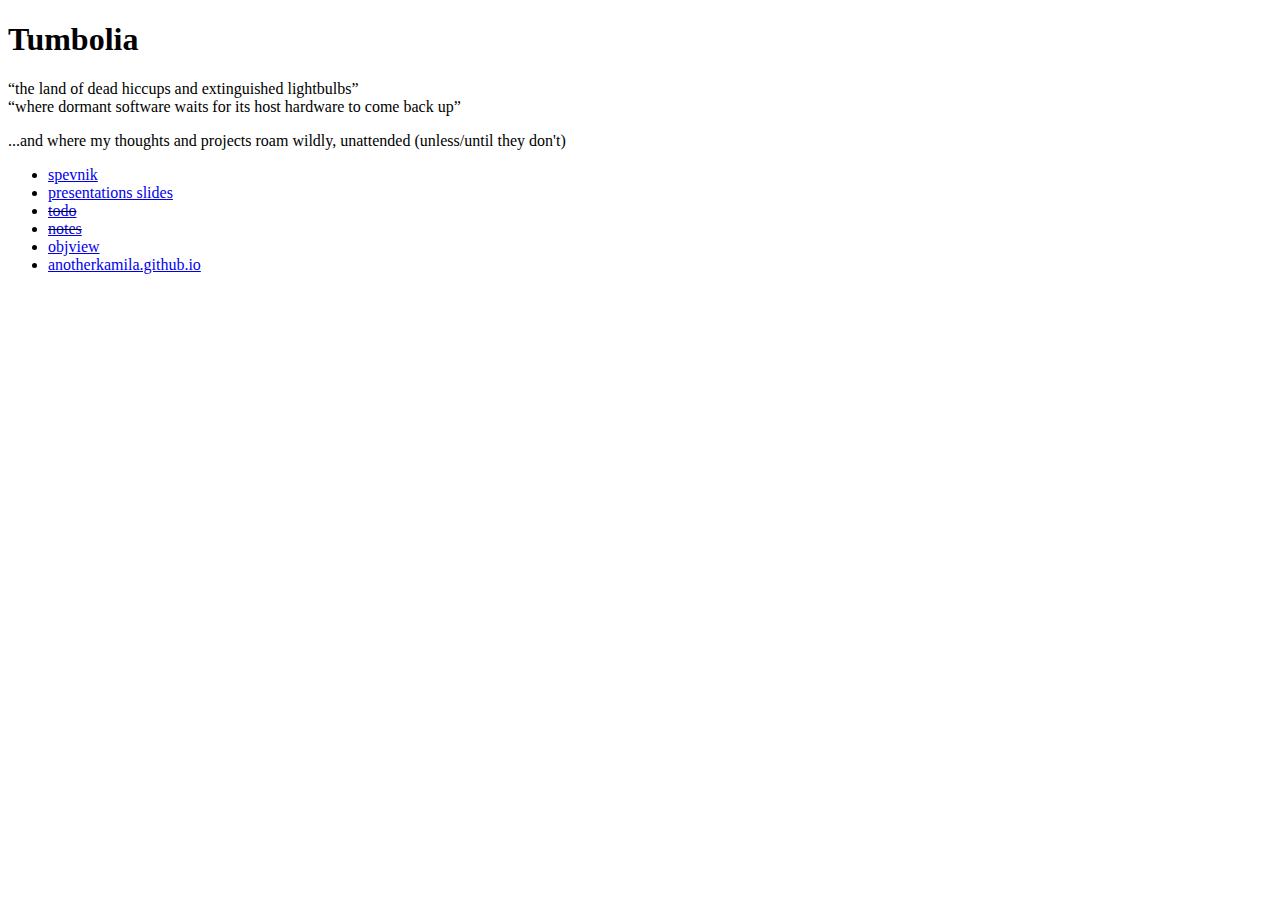
==== index.html @ 29c20b43 "frontpage css and html" ====
<!DOCTYPE html>
<html>
	<head>
		<meta charset="utf-8">
		<title>TUMBOLIA / Kamila's Projects</title>
		<meta name="viewport" content="width=device-width, initial-scale=1.0, maximum-scale=1.0">
		<link href='http://fonts.googleapis.com/css?family=Rammetto+One|Shadows+Into+Light' rel='stylesheet' type='text/css'>

		<link rel="stylesheet" href="index.css">
	</head>
	<body>
		<section id="intro">
			<h1>Tumbolia</h1>
			<p>&ldquo;the land of dead hiccups and extinguished lightbulbs&rdquo;<br />&ldquo;where dormant software waits for its host hardware to come back up&rdquo;</p>
			<p>...and where my thoughts and projects roam wildly, unattended (unless/until they don't)</p>
		</section>

		<!-- TODO the following should not be hardwired -->

		<section id="projects">
			<ul>
				<li><a href="http://spevnik.tumbolia.tk">spevnik</a></li>
				<li><a href="https://tumbolia.tk/slides">presentations slides</a></li>
				<li><strike><a href="https://todo.tumbolia.tk">todo</a></strike></li>
				<li><strike><a href="http://notes.tumbolia.tk">notes</a></strike></li>
				<li><a href="http://tumbolia.tk/objview">objview</a></li>
				<li><a href="http://anotherkamila.github.io">anotherkamila.github.io</a></li>
			</ul>
		</section>
	</body>
</html>
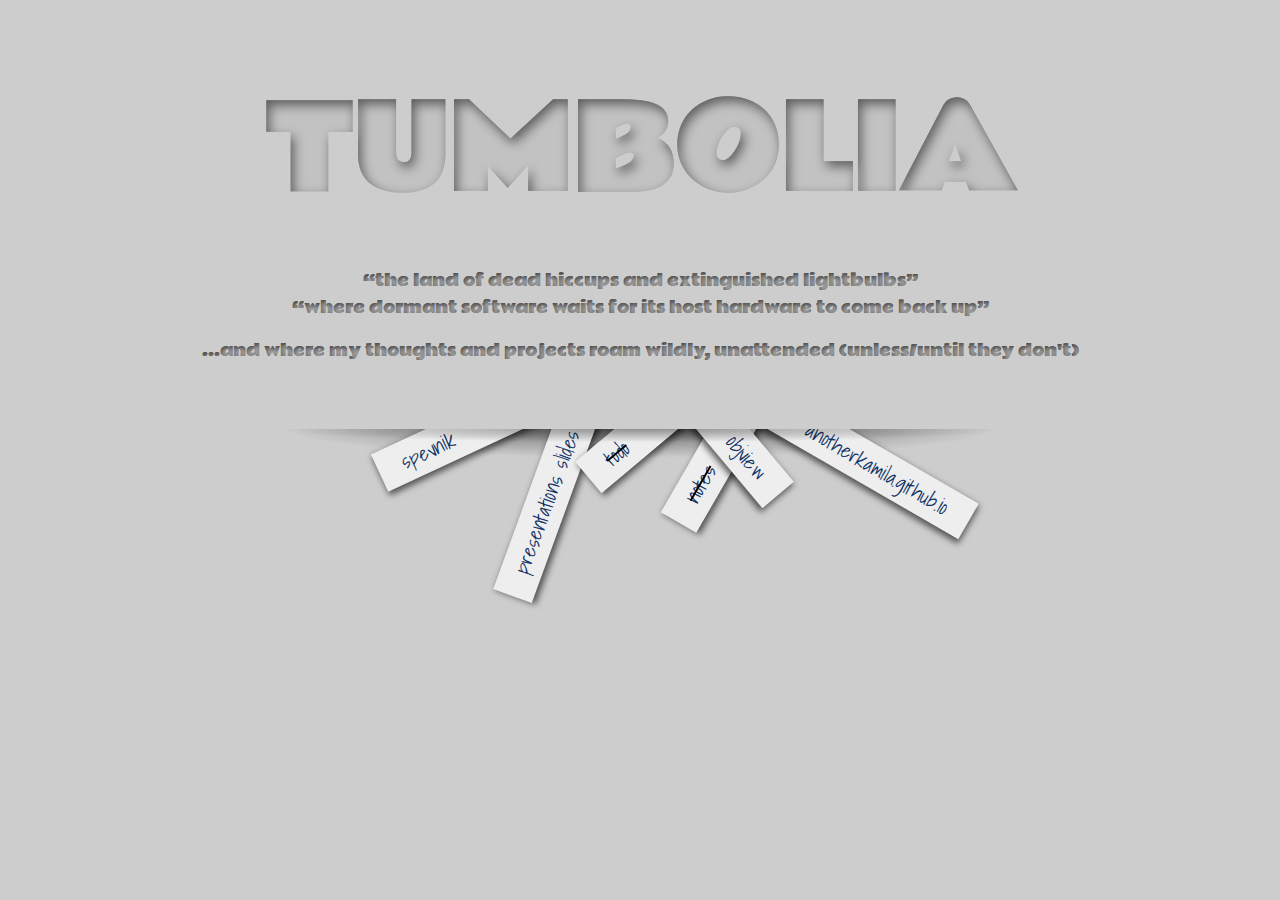
==== commit 214db0e1: "objview: change link in index to show a demo obj" ====
--- a/index.html
+++ b/index.html
@@ -23,7 +23,7 @@
 				<li><a href="https://tumbolia.tk/slides">presentations slides</a></li>
 				<li><strike><a href="https://todo.tumbolia.tk">todo</a></strike></li>
 				<li><strike><a href="http://notes.tumbolia.tk">notes</a></strike></li>
-				<li><a href="http://tumbolia.tk/objview">objview</a></li>
+				<li><a href="http://tumbolia.tk/objview#url=test.obj">objview</a></li>
 				<li><a href="http://anotherkamila.github.io">anotherkamila.github.io</a></li>
 			</ul>
 		</section>
--- a/index.css
+++ b/index.css
@@ -0,0 +1,123 @@
+body {
+  background: #cdcdcd;
+  text-align: center;
+  padding-bottom: 4em;
+}
+#intro {
+  font-family: 'Rammetto One', sans-serif;
+  color: rgba(184,184,184,0.5);
+}
+#intro h1 {
+  text-shadow: 3px 5px 12px #cdcdcd, 0 0 0 #000, 3px 5px 12px #cdcdcd;
+  margin: 0.5em 0 0.2em;
+  text-transform: uppercase;
+  font-size: 7em;
+}
+#intro p {
+  margin: 1em 0;
+  text-shadow: 1px 2px 4px #cdcdcd, 0 0 0 #000, 1px 2px 4px #cdcdcd;
+  color: rgba(138,138,138,0.5);
+}
+#projects {
+  margin: 4em auto 1em;
+  max-width: 60em;
+  width: 60%;
+  font-family: 'Shadows Into Light', cursive;
+  position: relative;
+}
+#projects ul {
+  background: radial-gradient(ellipse 78% 3em at center top, rgba(0,0,0,0.47) 0%, rgba(0,0,0,0) 60%);
+  height: 13em;
+  position: relative;
+  overflow: hidden;
+  list-style: none;
+  display: block;
+  top: 1px;
+  margin: 0;
+  padding: 0;
+}
+#projects ul:before {
+  content: "";
+  position: absolute;
+  top: 0;
+  left: 0;
+  right: 0;
+  display: block;
+  height: 1.4em;
+  background: radial-gradient(ellipse 80% 1.4em at center top, rgba(0,0,0,0.4) 0%, rgba(0,0,0,0) 60%);
+  z-index: 1;
+  pointer-events: none;
+}
+#projects ul li {
+  position: absolute;
+  top: 0;
+  left: 50%;
+  display: block;
+}
+#projects ul li a {
+  display: block;
+  background: #eee;
+  box-shadow: 1px 3px 6px 1px rgba(0,0,0,0.6);
+  text-decoration: none;
+  color: #136;
+  font-size: 1.3em;
+  position: relative;
+  -moz-transition: right 0.2s;
+  -o-transition: right 0.2s;
+  -webkit-transition: right 0.2s;
+  transition: right 0.2s;
+  padding: 0.2em 1.2em 0.2em 8em;
+}
+#projects ul li:nth-child(-n+4) a {
+  padding: 0.2em 8em 0.2em 1.2em;
+}
+#projects ul li:nth-child(-n+4) a:hover {
+  right: 1em;
+}
+#projects ul li:nth-child(0n+5) a,
+#projects ul li:nth-child(0n+6) a {
+  -moz-transition: left 0.2s;
+  -o-transition: left 0.2s;
+  -webkit-transition: left 0.2s;
+  transition: left 0.2s;
+}
+#projects ul li:nth-child(0n+5) a:hover,
+#projects ul li:nth-child(0n+6) a:hover {
+  left: 1em;
+}
+#projects ul li:nth-child(1) {
+  -moz-transform: translate(-17em, -1.8em) rotate(-25deg);
+  -o-transform: translate(-17em, -1.8em) rotate(-25deg);
+  -webkit-transform: translate(-17em, -1.8em) rotate(-25deg);
+  transform: translate(-17em, -1.8em) rotate(-25deg);
+}
+#projects ul li:nth-child(2) {
+  -moz-transform: translate(-15em, -0.9em) rotate(-70deg);
+  -o-transform: translate(-15em, -0.9em) rotate(-70deg);
+  -webkit-transform: translate(-15em, -0.9em) rotate(-70deg);
+  transform: translate(-15em, -0.9em) rotate(-70deg);
+}
+#projects ul li:nth-child(3) {
+  -moz-transform: translate(-4.8em, -2.6em) rotate(-40deg);
+  -o-transform: translate(-4.8em, -2.6em) rotate(-40deg);
+  -webkit-transform: translate(-4.8em, -2.6em) rotate(-40deg);
+  transform: translate(-4.8em, -2.6em) rotate(-40deg);
+}
+#projects ul li:nth-child(4) {
+  -moz-transform: translate(-1.2em, -1.7em) rotate(-60deg);
+  -o-transform: translate(-1.2em, -1.7em) rotate(-60deg);
+  -webkit-transform: translate(-1.2em, -1.7em) rotate(-60deg);
+  transform: translate(-1.2em, -1.7em) rotate(-60deg);
+}
+#projects ul li:nth-child(5) {
+  -moz-transform: translate(-3.7em, -2.9em) rotate(50deg);
+  -o-transform: translate(-3.7em, -2.9em) rotate(50deg);
+  -webkit-transform: translate(-3.7em, -2.9em) rotate(50deg);
+  transform: translate(-3.7em, -2.9em) rotate(50deg);
+}
+#projects ul li:nth-child(6) {
+  -moz-transform: translate(0, -1em) rotate(30deg);
+  -o-transform: translate(0, -1em) rotate(30deg);
+  -webkit-transform: translate(0, -1em) rotate(30deg);
+  transform: translate(0, -1em) rotate(30deg);
+}
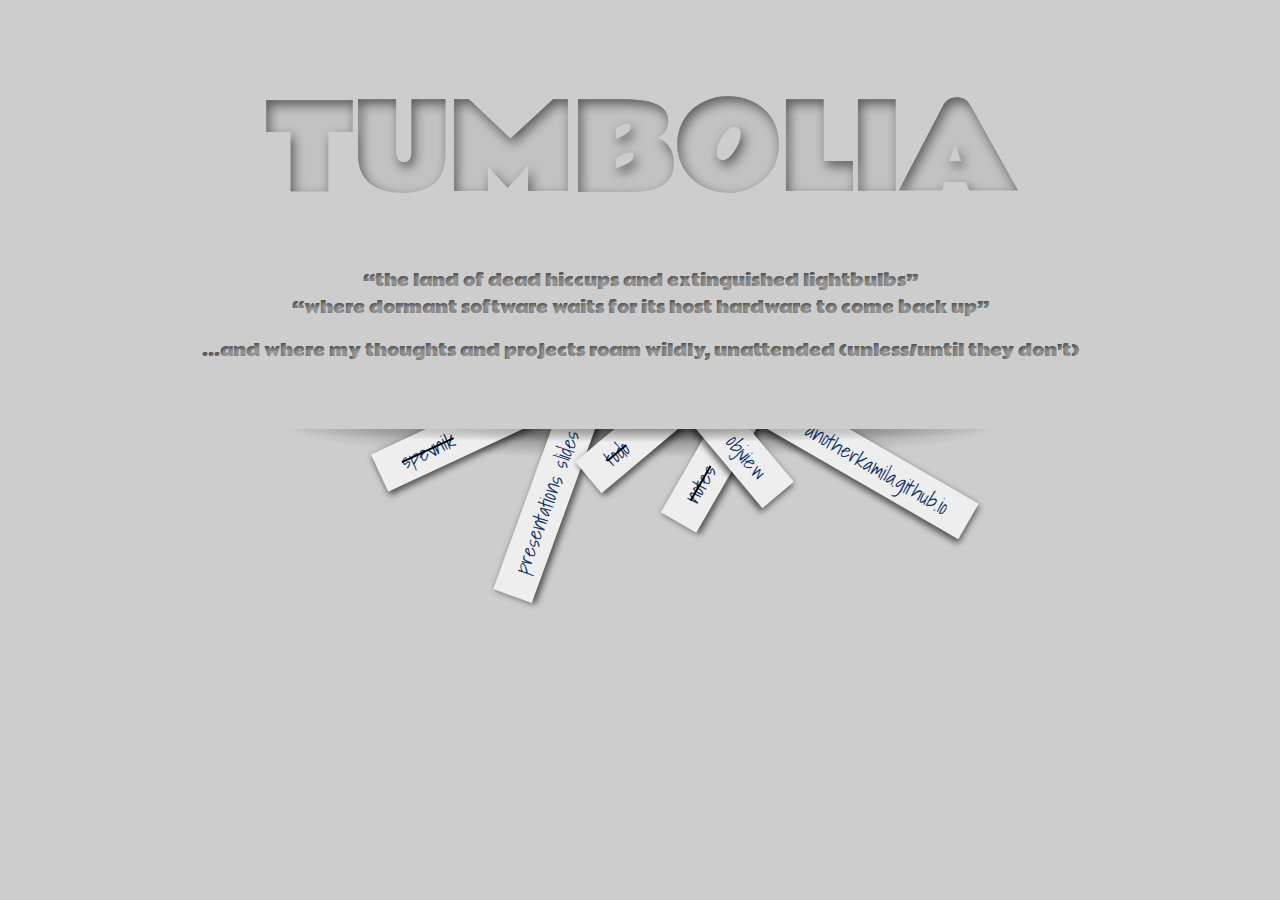
==== commit 0d152320: "cross out spevnik for now" ====
--- a/index.html
+++ b/index.html
@@ -19,11 +19,11 @@
 
 		<section id="projects">
 			<ul>
-				<li><a href="http://spevnik.tumbolia.tk">spevnik</a></li>
-				<li><a href="https://tumbolia.tk/slides">presentations slides</a></li>
+				<li><strike><a href="http://spevnik.tumbolia.tk">spevnik</a></strike></li>
+				<li><a href="/slides">presentations slides</a></li>
 				<li><strike><a href="https://todo.tumbolia.tk">todo</a></strike></li>
 				<li><strike><a href="http://notes.tumbolia.tk">notes</a></strike></li>
-				<li><a href="http://tumbolia.tk/objview#url=test.obj">objview</a></li>
+				<li><a href="/objview#url=test.obj">objview</a></li>
 				<li><a href="http://anotherkamila.github.io">anotherkamila.github.io</a></li>
 			</ul>
 		</section>
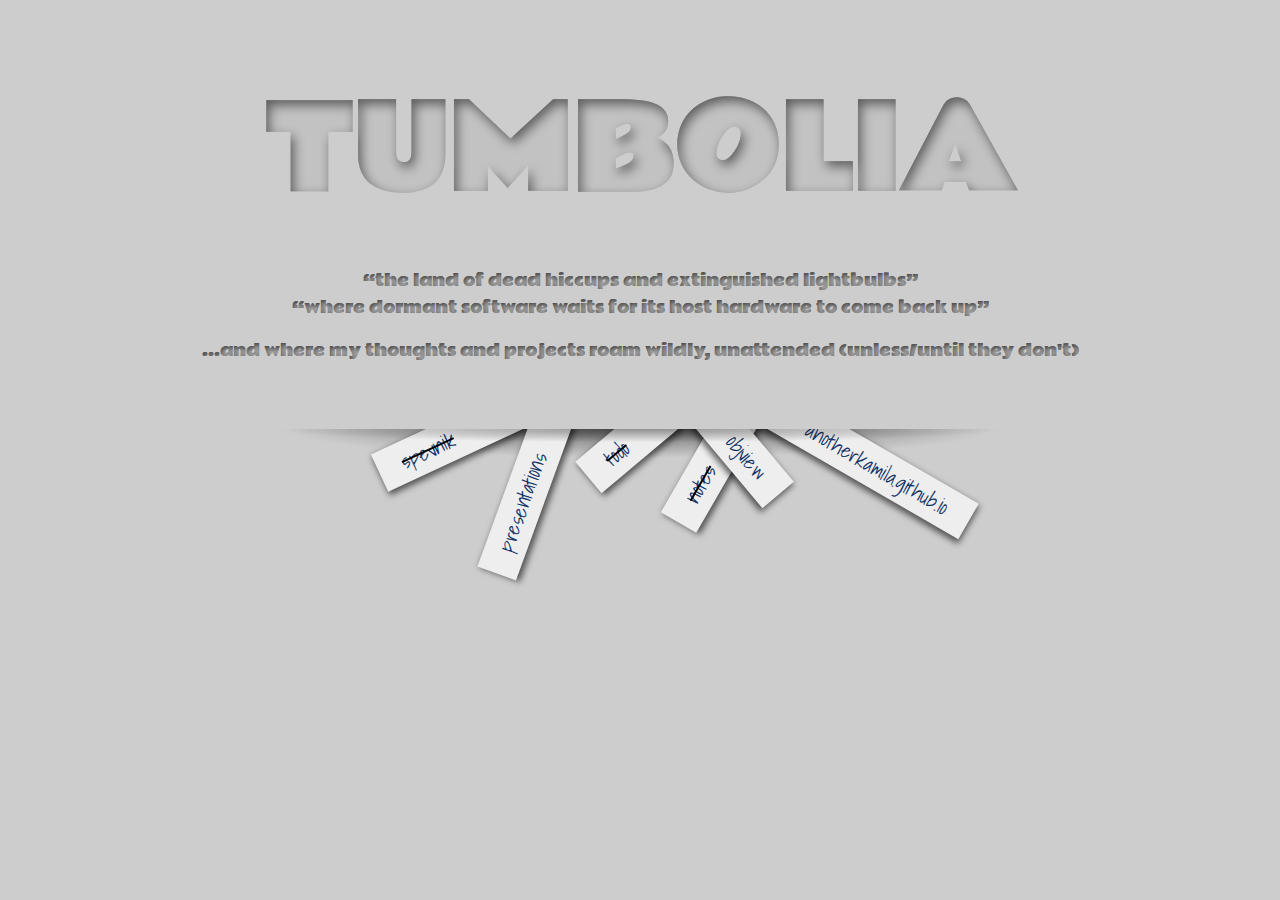
==== commit 6ce26021: "move /slides to /presentations" ====
--- a/index.html
+++ b/index.html
@@ -20,10 +20,10 @@
 		<section id="projects">
 			<ul>
 				<li><strike><a href="http://spevnik.tumbolia.tk">spevnik</a></strike></li>
-				<li><a href="/slides">presentations slides</a></li>
+				<li><a href="/presentations">presentations</a></li>
 				<li><strike><a href="https://todo.tumbolia.tk">todo</a></strike></li>
 				<li><strike><a href="http://notes.tumbolia.tk">notes</a></strike></li>
-				<li><a href="/objview#url=test.obj">objview</a></li>
+				<li><a href="/objview#url=http://tumbolia.tk/objview/test.obj">objview</a></li>
 				<li><a href="http://anotherkamila.github.io">anotherkamila.github.io</a></li>
 			</ul>
 		</section>
--- a/index.css
+++ b/index.css
@@ -62,6 +62,7 @@
   color: #136;
   font-size: 1.3em;
   position: relative;
+  right: 0;
   -moz-transition: right 0.2s;
   -o-transition: right 0.2s;
   -webkit-transition: right 0.2s;
@@ -76,6 +77,7 @@
 }
 #projects ul li:nth-child(0n+5) a,
 #projects ul li:nth-child(0n+6) a {
+  left: 0;
   -moz-transition: left 0.2s;
   -o-transition: left 0.2s;
   -webkit-transition: left 0.2s;
@@ -121,3 +123,4 @@
   -webkit-transform: translate(0, -1em) rotate(30deg);
   transform: translate(0, -1em) rotate(30deg);
 }
+
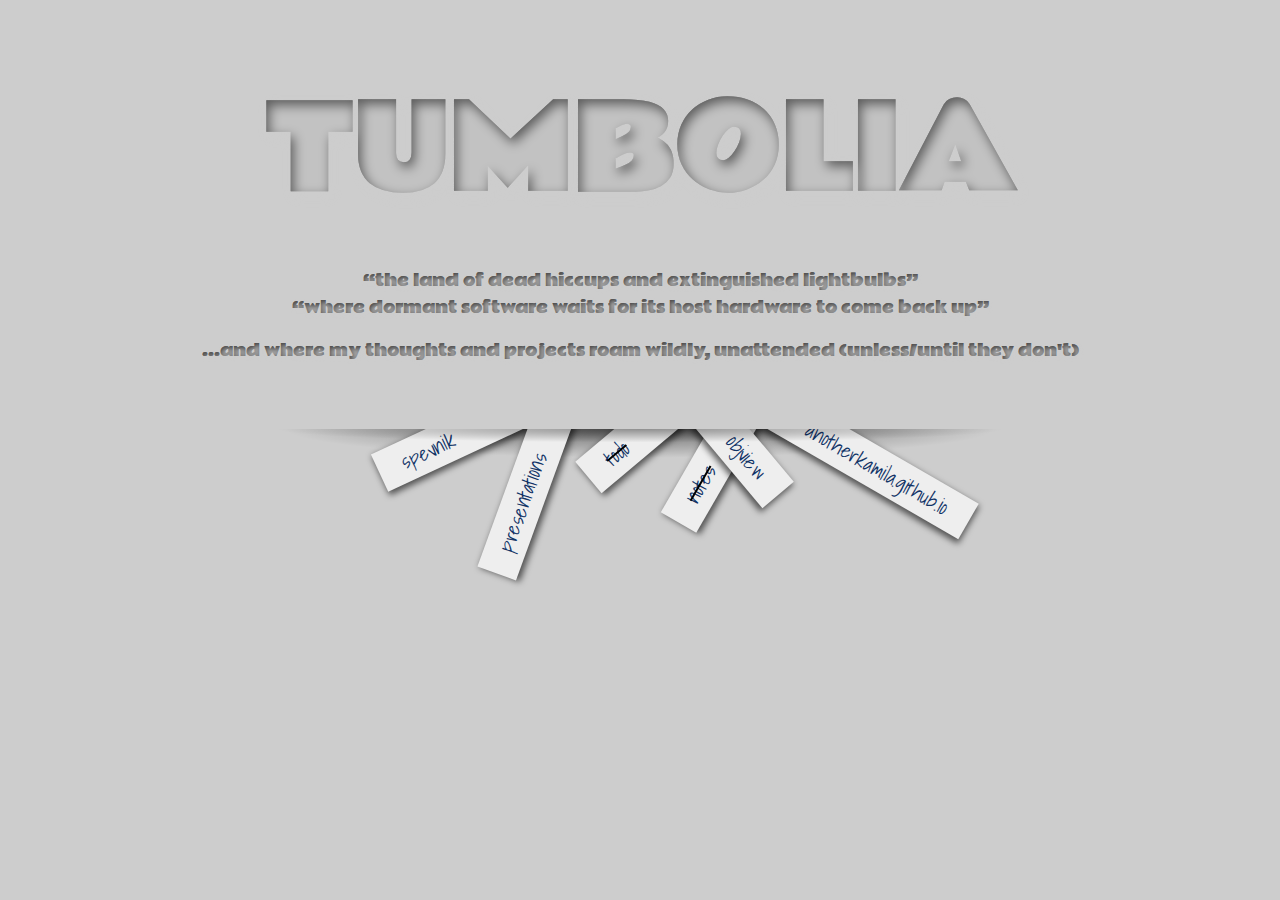
==== commit 685dc6b0: "remove strikethrough on stuff that actually is deployed" ====
--- a/index.html
+++ b/index.html
@@ -19,7 +19,7 @@
 
 		<section id="projects">
 			<ul>
-				<li><strike><a href="http://spevnik.tumbolia.tk">spevnik</a></strike></li>
+				<li><a href="http://spevnik.tumbolia.tk">spevnik</a></li>
 				<li><a href="/presentations">presentations</a></li>
 				<li><strike><a href="https://todo.tumbolia.tk">todo</a></strike></li>
 				<li><strike><a href="http://notes.tumbolia.tk">notes</a></strike></li>
